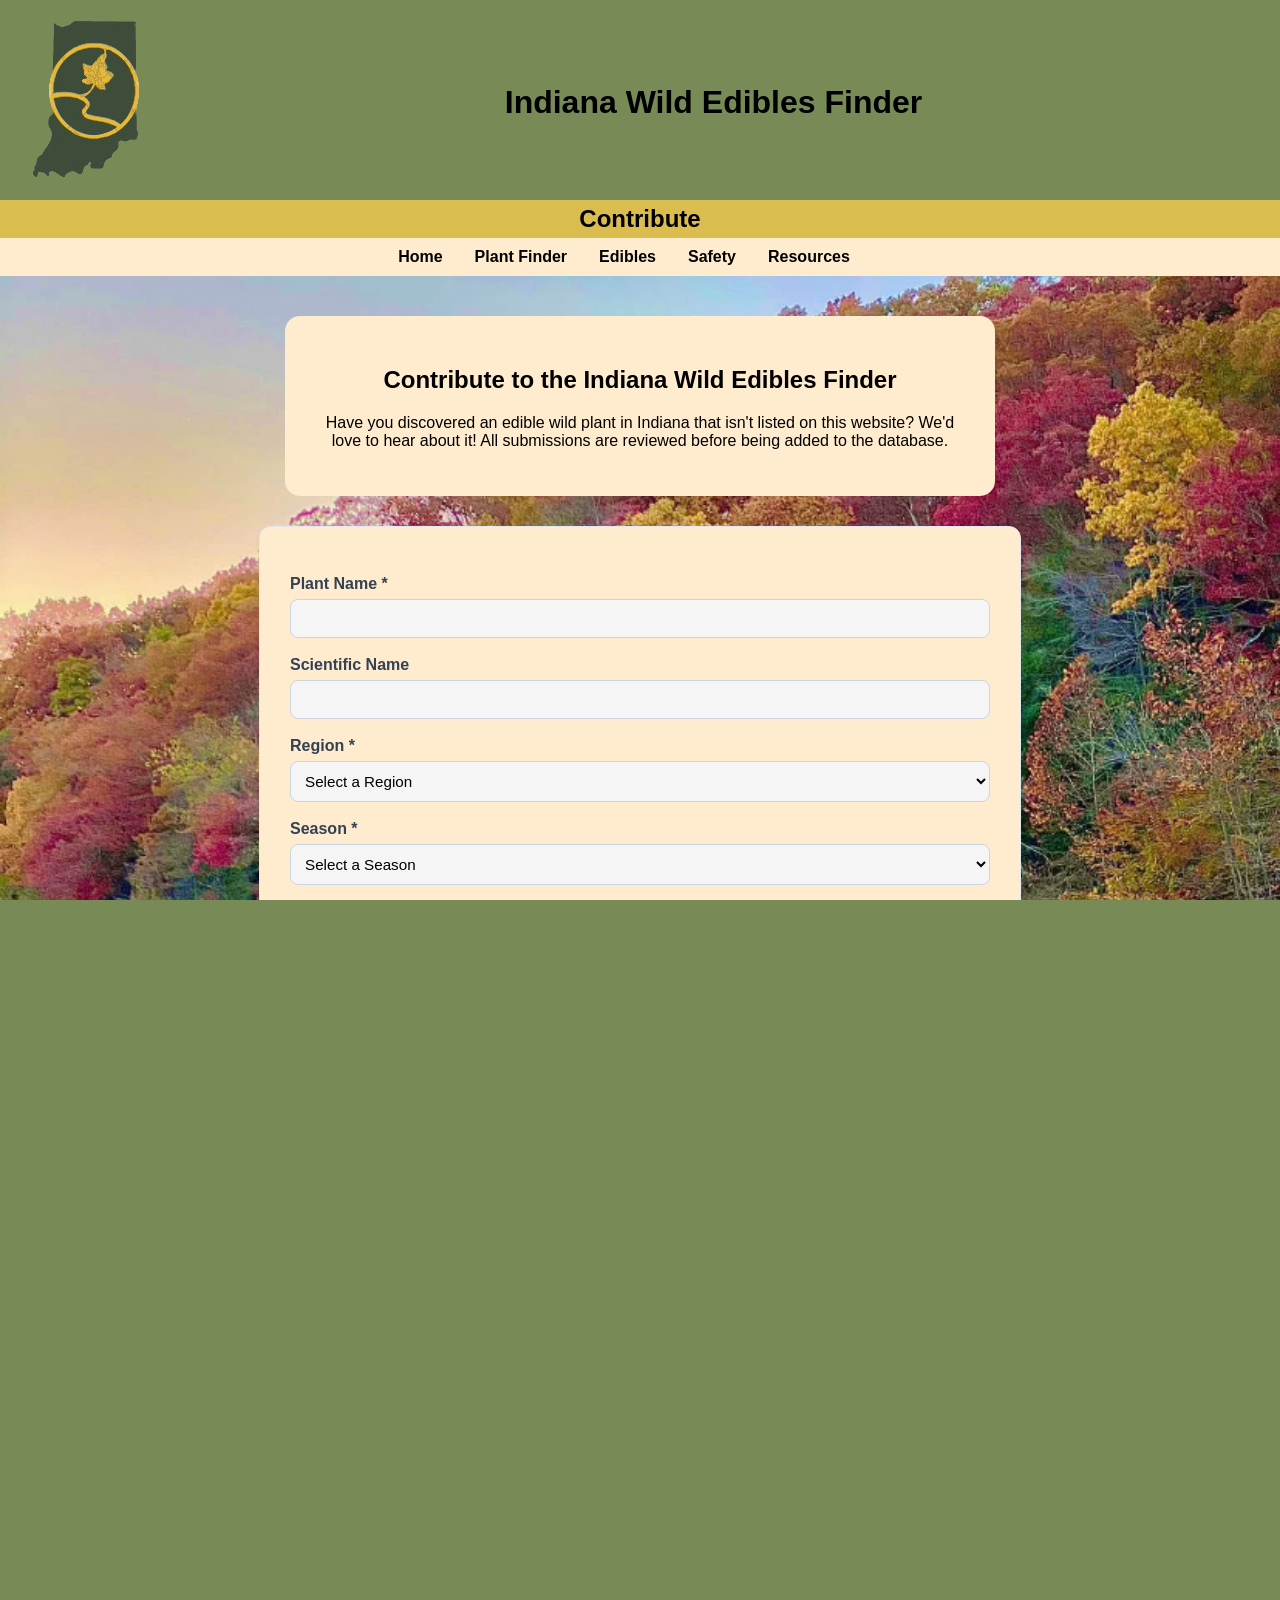
==== contribute.html @ 7cb5bbde "added contribute form and updated navigation" ====
<!DOCTYPE html>
<html lang="en">
  <head>
    <meta charset="UTF-8">
    <meta name="viewport" content="width=device-width, initial-scale=1.0">
    <title>Indiana Wild Edibles Finder</title>
    <link rel="stylesheet" href="styles.css?v=2">
  </head>
  <body>
    <!--Header-->
    <header>
      <div class="header-container">
    <a href="index.html">
        <img src="images/indiana_logo.png" alt="Indiana Wild Edibles Finder logo">
    </a>
    <h1 class="header-title">Indiana Wild Edibles Finder</h1>
</div>
<div class="subheader">
    <h2>Contribute</h2>
</div>
    </header>
    <!--navigation bar-->
    <nav>
      <ul>
        <li><a href="index.html">Home</a></li>
        <li><a href="plant_finder.html">Plant Finder</a></li>
        <li><a href="edibles.html">Edibles</a></li>
        <li><a href="safety.html">Safety</a></li>
        <li><a href="resources.html">Resources</a></li>
        <li><a href="contribute.html"></a></li>
      </ul>
    </nav>
    <main>
      <div class="welcome-box">
        <h2>Contribute to the Indiana Wild Edibles Finder</h2>
        <p>
            Have you discovered an edible wild plant in Indiana that isn't listed on this website?
            We'd love to hear about it! All submissions are reviewed before being added to the database.
        </p>
      </div>
      <form id="contributeForm" class="contribute-form">

        <label for="plantName">Plant Name *</label>
        <input type="text" id="plantName" required>

        <label for="scientificName">Scientific Name</label>
        <input type="text" id="scientificName">

        <label for="region">Region *</label>
        <select id="region" required>
            <option value="">Select a Region</option>
            <option>North</option>
            <option>Central</option>
            <option>South</option>
        </select>

        <label for="season">Season *</label>
        <select id="season" required>
            <option value="">Select a Season</option>
            <option>Spring</option>
            <option>Summer</option>
            <option>Fall</option>
            <option>Winter</option>
        </select>

        <label for="habitat">Habitat *</label>
        <select id="habitat" required>
            <option value="">Select a Habitat</option>
            <option>Forest</option>
            <option>Field</option>
            <option>Wetland</option>
            <option>Urban</option>
        </select>

        <label for="description">Description *</label>
        <textarea
            id="description"
            rows="6"
            required
            placeholder="Tell us where you found it, how you identified it, and any other helpful information."
        ></textarea>

        <label for="photoURL">Photo URL</label>
        <input
            type="url"
            id="photoURL"
            placeholder="https://example.com/photo.jpg">

        <label for="contributorName">Your Name</label>
        <input type="text" id="contributorName">

        <label for="email">Email (optional)</label>
        <input
            type="email"
            id="email"
            placeholder="name@example.com">

        <div class="checkbox-group">
            <input
                type="checkbox"
                id="agreement"
                required>

            <label for="agreement">
                I understand that submissions are reviewed before publication.
            </label>
        </div>

        <div id="formMessage"></div>

        <button type="submit">
            🌿 Submit Plant for Review
        </button>

    </form>
    </main>
    <!--FOOTER-->
    <footer>
      <div class="footer">
        <h3>lorem ipsum</h3>
      </div>
    </footer>
    <script src="contribute.js"></script>
  </body>
</html>
---- styles.css ----
/* GLOBAL & LAYOUT STYLING*/
html, body {
    margin: 0;
    padding: 0;
    width: 100%;
    height: 100%;
    overflow: auto;
    font-family: Arial, Helvetica, sans-serif;
}

body {
    background-color: rgb(120, 139, 87);
    min-height: 100vh;
    display: flex;
    flex-direction: column;
} 

/*HEADER & NAVIGATION STYLING*/
.header-container {
    background-color: rgb(120, 139, 87);
    display: flex;
    height: auto;
    align-items: center;
    gap: 15px;
    width: 100%;
    box-sizing: border-box;
    padding: 5px 20px 0px 20px;     
}

h1 {
    font-weight: bolder;
    width: 100%;
    margin: 0 auto;
    text-align: center;
}

.subheader h2 {
    font-weight: bold;
    text-align: center;
    background-color: #dabd4e;
    width: 100%;
    margin: 0 auto;
    padding: 5px 0;
}

.logo {
    mix-blend-mode: darken;
    display: block;
    margin: 0 auto;
}

nav ul {
    display: flex;
    background-color: blanchedalmond;
    list-style: none;
    font-weight: bold;
    justify-content: center;
    margin: 0;
    padding: 10px;
    gap: 2rem;
}

nav ul li a {
    text-decoration: none;
    color: #000000;
}

/*SIDEBAR LAYOUT CONTAINER & MAIN*/
main {
    flex: 1;
    background-image: url("images/home-background.jpg");
    background-size: cover;
    background-position: center;
    background-repeat: no-repeat;
    padding: 40px 0;
}

/* Split grid framework between sidebar panel and cards */
.sidebar-layout-container {
    display: grid;
    grid-template-columns: 300px 1fr; /* Sidebar is 300px, results fill remaining space */
    gap: 30px;
    max-width: 1200px;
    margin: 0 auto;
    padding: 0 20px;
    align-items: start; /* Prevents sidebar from stretching vertically */
}

/* Welcome box fallback styling if used on home page */
.welcome-box {
    background: blanchedalmond;
    padding: 30px;
    border-radius: 15px;
    max-width: 650px;
    text-align: center;
    margin: 0 auto;
}

/*SIDEBAR FINDER COMPONENTS*/
.finder-box {
    background-color: blanchedalmond;
    backdrop-filter: blur(8px);
    border: 1px solid #e2e8f0;
    border-radius: 12px;
    padding: 24px;
    box-shadow: 0 4px 6px -1px rgba(0, 0, 0, 0.1);
}

.finder-box h2 {
    font-size: 1.2rem;
    color: #0f172a;
    font-weight: 700;
    margin: 0 0 20px 0;
    border-bottom: 1px solid #e2e8f0;
    padding-bottom: 10px;
    line-height: 1.4;
}

/* Custom internal stacking helper layouts */
.filter-group {
    margin-bottom: 16px;
}

.filter-label {
    display: block;
    font-size: 0.85rem;
    font-weight: 600;
    color: #475569;
    margin-bottom: 6px;
}

.filter-select {
    width: 100%;
    padding: 10px;
    border: 1px solid #cbd5e1;
    border-radius: 8px;
    background-color:whitesmoke;
    color: #1e293b;
    font-size: 0.9rem;
    box-sizing: border-box;
}

/*Button proportions for search execution */
#search-btn {
    width: 100%;
    padding: 12px;
    background-color: whitesmoke;
    color: #000000;
    font-weight: bold;
    border: 1px solid #cbd5e1;
    border-radius: 8px;
    cursor: pointer;
    transition: background-color 0.2s ease;
    margin-top: 10px;
    text-align: center;
}

#search-btn:hover {
    background-color: #ffe4bc;
}

/* RESULTS GRID & PLANT CARDS*/
#results {
    display: grid;
    grid-template-columns: repeat(auto-fill, minmax(280px, 1fr));
    gap: 20px;
}

.plant-card {
    background-color: rgba(248, 250, 252, 0.95); 
    backdrop-filter: blur(8px);
    border: 1px solid #e2e8f0; 
    border-radius: 12px; 
    overflow: hidden;
    box-shadow: 0 4px 6px -1px rgba(0, 0, 0, 0.1), 0 2px 4px -1px rgba(0, 0, 0, 0.06);
    transition: transform 0.2s ease, box-shadow 0.2s ease;
}

.plant-card:hover {
    transform: translateY(-4px);
    box-shadow: 0 10px 15px -3px rgba(0, 0, 0, 0.1), 0 4px 6px -2px rgba(0, 0, 0, 0.05);
}

.plant-img {
    width: 100%;
    height: 190px;
    object-fit: cover;
    border-bottom: 1px solid #e2e8f0;
}

.plant-info {
    padding: 20px;
}

.plant-info h3 {
    margin: 0 0 4px 0;
    color: #1e293b;
    font-size: 1.25rem;
    font-weight: 700;
}

.plant-info em {
    display: block;
    font-size: 0.9rem;
    color: #64748b;
    margin-bottom: 12px;
}

.plant-info p {
    margin: 8px 0;
    color: #334155;
    font-size: 0.92rem;
    line-height: 1.5;
}

.plant-info strong {
    color: #0f172a;
    font-weight: 600;
}

.plant-info .description {
    border-top: 1px dashed #e2e8f0;
    padding-top: 10px;
    margin-top: 12px;
    color: #475569;
}

.plant-info .caution {
    background-color: #fef2f2;
    border-left: 3px solid #ef4444;
    padding: 8px 12px;
    border-radius: 4px;
}

/*FOOTER STYLING*/
.footer {
    display: flex;
    background-color: rgb(120, 139, 87);
    width: 100%;
    color: black;
    padding: 15px 0;
    justify-content: center;
    margin-top: auto; /* Pushes footer to the bottom of the screen */
}

/* Responsive breakpoint for stacked layout structure on mobile devices */
@media (max-width: 768px) {
    .sidebar-layout-container {
        grid-template-columns: 1fr;
        gap: 20px;
    }
}
/*BLOG PAGE SPECIFIC LAYOUT*/
.blog-layout-container {
    display: grid;
    grid-template-columns: 1fr 320px; /* Articles fill left space, sidebar takes 320px */
    gap: 30px;
    max-width: 1200px;
    margin: 0 auto;
    padding: 0 20px;
    align-items: start;
}

/* Individual Post Box Container */
.blog-post-card {
    background-color: blanchedalmond;
    backdrop-filter: blur(8px);
    border: 1px solid #e2e8f0;
    border-radius: 12px;
    overflow: hidden;
    margin-bottom: 30px;
    box-shadow: 0 4px 6px -1px rgba(0, 0, 0, 0.1);
}

.blog-post-img {
    width: 100%;
    height: 320px;
    object-fit: cover;
    border-bottom: 1px solid #e2e8f0;
}

.blog-post-content {
    padding: 24px;
}

.blog-meta {
    display: block;
    font-size: 0.85rem;
    color: #64748b;
    margin-bottom: 8px;
}

.blog-meta strong {
    color: #16a34a; /* Accent highlight matches plant theme colors */
}

.blog-post-content h3 {
    margin: 0 0 12px 0;
    font-size: 1.5rem;
    color: #0f172a;
    line-height: 1.3;
}

.blog-post-content p {
    color: #334155;
    font-size: 0.98rem;
    line-height: 1.6;
    margin-bottom: 20px;
}

/* Interactive CTA Read More Button Link */
.read-more-btn {
    display: inline-block;
    padding: 10px 20px;
    background-color: whitesmoke;
    color: #000000;
    text-decoration: none;
    font-weight: bold;
    border: 1px solid #cbd5e1;
    border-radius: 6px;
    font-size: 0.9rem;
    transition: background-color 0.2s ease;
}

.read-more-btn:hover {
    background-color: #ffe4bc;
}

/* Right Side Blog Widgets */
.sidebar-widget {
    background-color: blanchedalmond;
    backdrop-filter: blur(8px);
    border: 1px solid #e2e8f0;
    border-radius: 12px;
    padding: 20px;
    margin-bottom: 24px;
    box-shadow: 0 4px 6px -1px rgba(0, 0, 0, 0.1);
}

.sidebar-widget h3 {
    font-size: 1.15rem;
    color: #0f172a;
    margin: 0 0 14px 0;
    border-bottom: 1px solid #e2e8f0;
    padding-bottom: 8px;
}

.widget-list {
    list-style: none;
    padding: 0;
    margin: 0;
}

.widget-list li {
    margin-bottom: 10px;
}

.widget-list li a {
    color: #475569;
    text-decoration: none;
    font-size: 0.95rem;
    transition: color 0.15s ease;
}

.widget-list li a:hover {
    color: #16a34a;
    text-decoration: underline;
}

.safety-alert-widget {
    border-left: 4px solid #ef4444; /* Highlights attention for rules content */
}

.sidebar-widget p {
    font-size: 0.9rem;
    color: #334155;
    line-height: 1.5;
}
/* CONTRIBUTION FORM */

.contribute-form{
    background-color: blanchedalmond;
    border: 1px solid #e2e8f0;
    border-radius: 12px;
    box-shadow: 0 4px 6px -1px rgba(0,0,0,.1);

    max-width: 700px;

    margin: 30px auto;

    padding: 30px;
}

.contribute-form label{
    display:block;

    margin-top:18px;

    margin-bottom:6px;

    font-weight:bold;

    color:#334155;
}

.contribute-form input,
.contribute-form select,
.contribute-form textarea{

    width:100%;

    padding:10px;

    border:1px solid #cbd5e1;

    border-radius:8px;

    background-color:whitesmoke;

    font-size:.95rem;

    box-sizing:border-box;
}

.contribute-form textarea{

    min-height:140px;

    resize:vertical;

}

.checkbox-group{

    display:flex;

    align-items:flex-start;

    gap:10px;

    margin-top:25px;

}

.checkbox-group input{

    width:auto;

    margin-top:3px;

}

.contribute-form button{

    width:100%;
    margin-top:25px;
    padding:12px;
    background-color:whitesmoke;
    border:1px solid #cbd5e1;
    border-radius:8px;
    font-weight:bold;
    cursor:pointer;
    transition:.2s;
}

.contribute-form button:hover{

    background-color:#ffe4bc;

}
.finder-box {
    background-color: blanchedalmond;
    border-radius: 10px;
    padding: 15px;
    margin-top: 20px;
    box-shadow: 0 2px 6px rgba(0,0,0,.15);
}

.finder-box h3 {
    margin-top: 0;
    text-align: center;
}

.finder-button {
    display: block;
    text-align: center;
    margin-top: 15px;
    padding: 10px;
    background-color: #788b57;
    color: white;
    text-decoration: none;
    border-radius: 6px;
    font-weight: bold;
}

.finder-button:hover {
    background-color: #5f7146;
}
/* Layout stack adjustment for smaller screen widths */
@media (max-width: 900px) {
    .blog-layout-container {
        grid-template-columns: 1fr;
    }
}
.safety-layout-container {
    display: grid;
    grid-template-columns: 300px 1fr; /* Sidebar is 300px, deep dives fill the right */
    gap: 30px;
    max-width: 1200px;
    margin: 0 auto;
    padding: 0 20px;
    align-items: start;
}

/* Base structural look for Safety Deep-Dive Content Cards */
.safety-card {
    background-color: blanchedalmond;
    backdrop-filter: blur(8px);
    border: 1px solid #e2e8f0;
    border-radius: 12px;
    padding: 30px;
    margin-bottom: 24px;
    box-shadow: 0 4px 6px -1px rgba(0, 0, 0, 0.1);
    position: relative;
}

/* Number badges inside cards matching your gold submenu color theme */
.rule-badge {
    display: inline-block;
    background-color: blanchedalmond;
    color: #0f172a;
    font-size: 0.75rem;
    font-weight: bold;
    padding: 4px 10px;
    border-radius: 20px;
    text-transform: uppercase;
    margin-bottom: 12px;
    letter-spacing: 0.05em;
}

.safety-card h3 {
    margin: 0 0 14px 0;
    font-size: 1.4rem;
    color: #0f172a;
}

.safety-card p {
    color: #334155;
    font-size: 0.96rem;
    line-height: 1.6;
    margin: 12px 0;
}

/* Bullet list alignments within the text block */
.rule-list {
    padding-left: 20px;
    margin: 12px 0;
}

.rule-list li {
    color: #334155;
    font-size: 0.94rem;
    margin-bottom: 8px;
    line-height: 1.4;
}

/* Danger callout element that inherits your dynamic custom alert format */
.safety-warning-box {
    background-color: blanchedalmond;
    border-left: 4px solid #ef4444;
    padding: 16px;
    border-radius: 6px;
    margin-top: 18px;
    color: #991b1b;
    font-size: 0.92rem;
    line-height: 1.5;
}

/* Friendly general hint block styling */
.safety-info-box {
    background-color: blanchedalmond;
    border-left: 4px solid #16a34a;
    padding: 16px;
    border-radius: 6px;
    margin-top: 18px;
    color: #166534;
    font-size: 0.92rem;
    line-height: 1.5;
}

/* Sidebar Custom Checklist Component formatting */
.rule-checklist-card {
    border-top: 4px solid #ef4444; /* Immediate visual cue for caution rules */
}

.checklist-items {
    list-style: none;
    padding: 0;
    margin: 15px 0 0 0;
}

.checklist-items li {
    display: flex;
    align-items: center;
    gap: 10px;
    padding: 8px 0;
    font-size: 0.95rem;
    color: #1e293b;
    font-weight: 600;
}

.checklist-items input[type="checkbox"] {
    width: 16px;
    height: 16px;
    accent-color: #16a34a; /* Green checkbox highlights */
    cursor: not-allowed;
}

/* Sidebar Internal Button link matching the layout design theme */
.safety-nav-btn {
    display: block;
    text-align: center;
    padding: 10px;
    background-color:whitesmoke;
    color: #000000;
    text-decoration: none;
    font-weight: bold;
    border: 1px solid #cbd5e1;
    border-radius: 6px;
    font-size: 0.88rem;
    margin-top: 12px;
    transition: background-color 0.2s ease;
}

.safety-nav-btn:hover {
    background-color: #ffe4bc;
}

/* Responsive adjustment collapse for tablets and mobile devices */
@media (max-width: 900px) {
    .safety-layout-container {
        grid-template-columns: 1fr;
    }
}
.resources-layout-container {
    display: grid;
    grid-template-columns: 300px 1fr; /* Sidebar matches the 300px site standard */
    gap: 30px;
    max-width: 1200px;
    margin: 0 auto;
    padding: 0 20px;
    align-items: start;
}

/* Category section titles on the right-side flow */
.section-divider-title {
    font-size: 1.3rem;
    color: #0f172a;
    font-weight: 700;
    margin: 0 0 20px 0;
    
    /* 🚨 The Fix: Opaque background capsule padding rules */
    background-color: blanchedalmond;
    backdrop-filter: blur(8px);
    padding: 12px 20px;
    border-radius: 8px;
    border-left: 5px solid #dabd4e; /* Changes signature gold line into a sleek left accent border */
    box-shadow: 0 2px 4px rgba(0, 0, 0, 0.05);
}

.section-divider-title:not(:first-of-type) {
    margin-top: 40px;
}

/* Cohesive Directory Resource Card Component styling */
.resource-directory-card {
    background-color: blanchedalmond;
    backdrop-filter: blur(8px);
    border: 1px solid #e2e8f0;
    border-radius: 12px;
    padding: 24px;
    margin-bottom: 18px;
    box-shadow: 0 4px 6px -1px rgba(0, 0, 0, 0.1);
    display: flex;
    gap: 20px;
    align-items: flex-start;
}

/* Metadata tag badges inside resource card lists */
.resource-icon-badge {
    background-color: #dabd4e; /* Defaults to site gold */
    color: #0f172a;
    font-size: 0.72rem;
    font-weight: bold;
    padding: 6px 12px;
    border-radius: 6px;
    text-transform: uppercase;
    letter-spacing: 0.05em;
    min-width: 60px;
    text-align: center;
}

.resource-details {
    flex: 1;
}

.resource-details h3 {
    margin: 0 0 4px 0;
    font-size: 1.25rem;
    color: #0f172a;
}

.resource-author {
    font-size: 0.88rem;
    color: #64748b;
    font-style: italic;
    margin: 0 0 12px 0;
}

.resource-details p {
    color: #334155;
    font-size: 0.95rem;
    line-height: 1.5;
    margin: 0 0 16px 0;
}

/* Directory Call-To-Action buttons mirroring blanchedalmond standard */
.resource-link-btn {
    display: inline-block;
    padding: 8px 16px;
    background-color: whitesmoke;
    color: #000000;
    text-decoration: none;
    font-weight: bold;
    border: 1px solid #cbd5e1;
    border-radius: 6px;
    font-size: 0.85rem;
    transition: background-color 0.2s ease;
}

.resource-link-btn:hover {
    background-color: #ffe4bc;
}

/* Dynamic structural collapse rules for tablets and mobile monitors */
@media (max-width: 900px) {
    .resources-layout-container {
        grid-template-columns: 1fr;
    }
    
    .resource-directory-card {
        flex-direction: column;
        gap: 12px;
    }
    
    .resource-icon-badge {
        align-self: flex-start;
    }
}
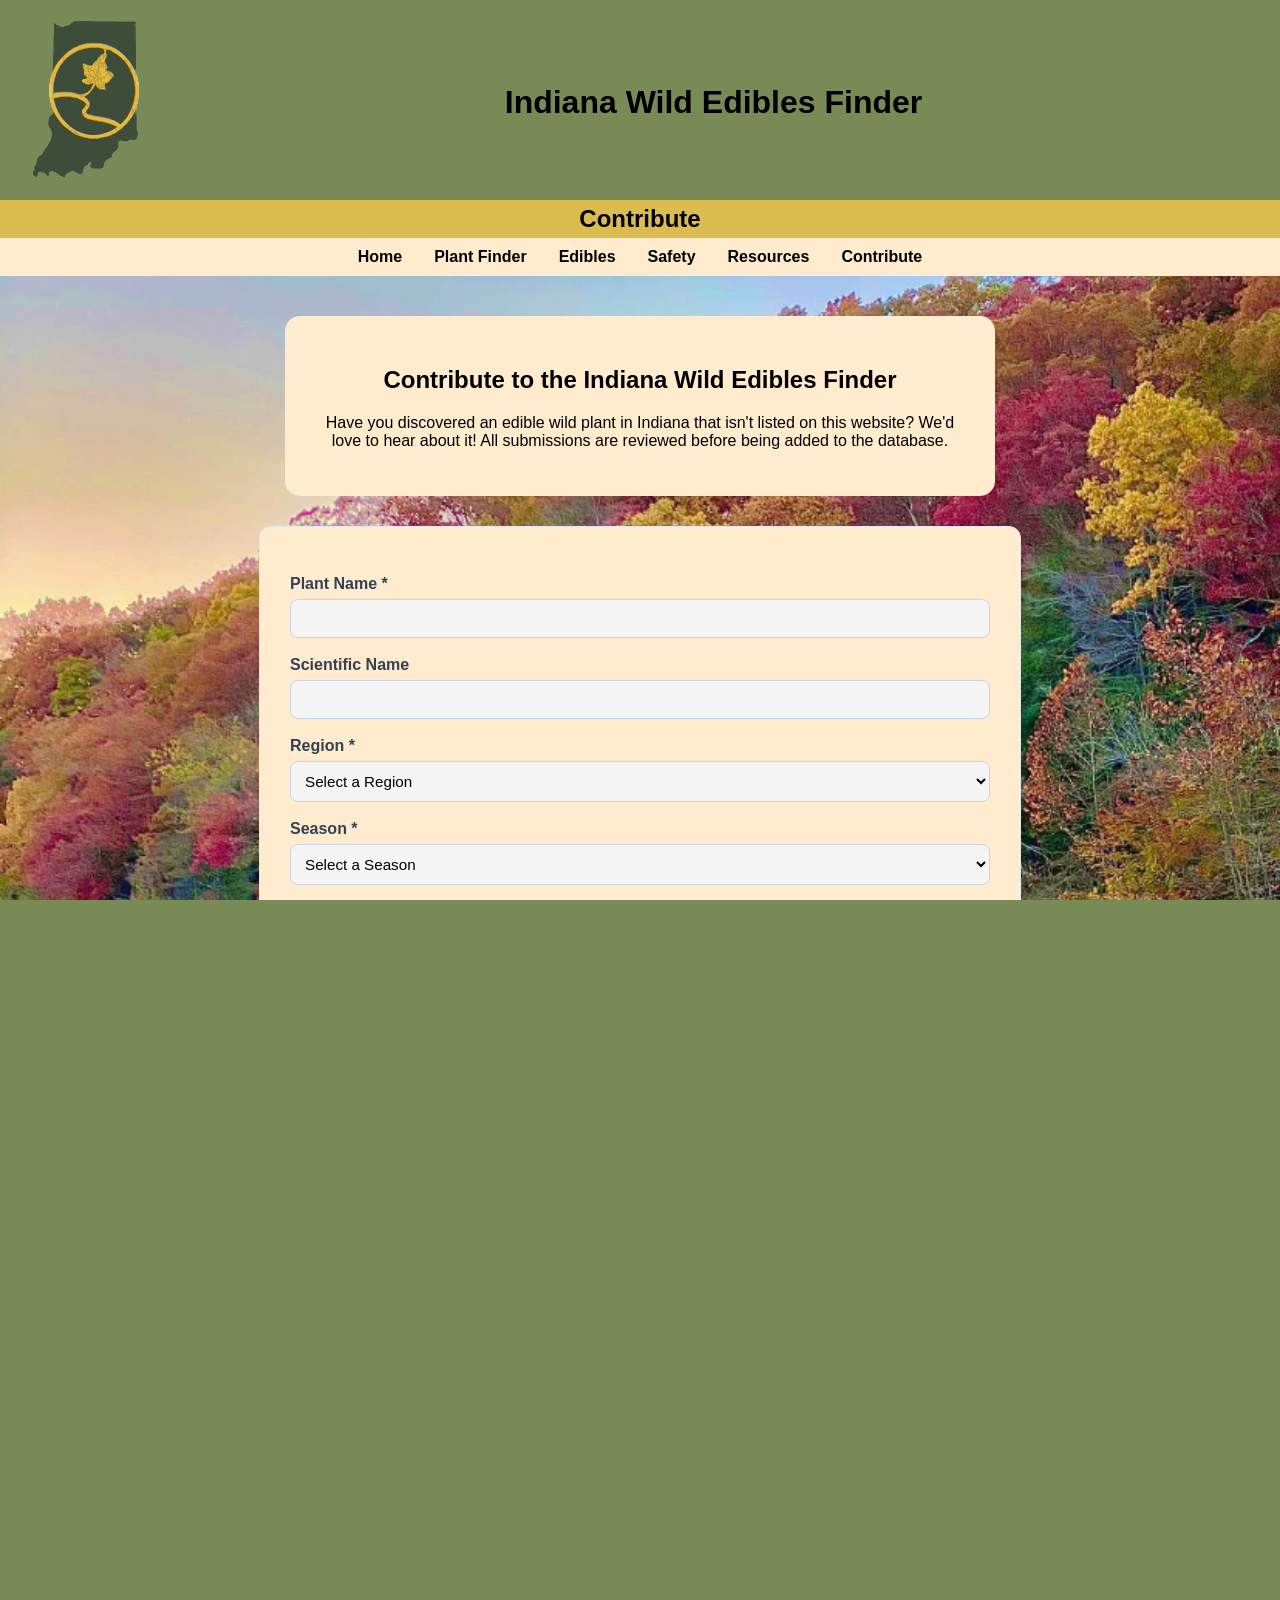
==== commit 05378baf: "added functionality to contribute form and updated nav ul" ====
--- a/contribute.html
+++ b/contribute.html
@@ -4,7 +4,7 @@
     <meta charset="UTF-8">
     <meta name="viewport" content="width=device-width, initial-scale=1.0">
     <title>Indiana Wild Edibles Finder</title>
-    <link rel="stylesheet" href="styles.css?v=2">
+    <link rel="stylesheet" href="styles.css">
   </head>
   <body>
     <!--Header-->
@@ -27,7 +27,7 @@
         <li><a href="edibles.html">Edibles</a></li>
         <li><a href="safety.html">Safety</a></li>
         <li><a href="resources.html">Resources</a></li>
-        <li><a href="contribute.html"></a></li>
+        <li><a href="contribute.html">Contribute</a></li>
       </ul>
     </nav>
     <main>
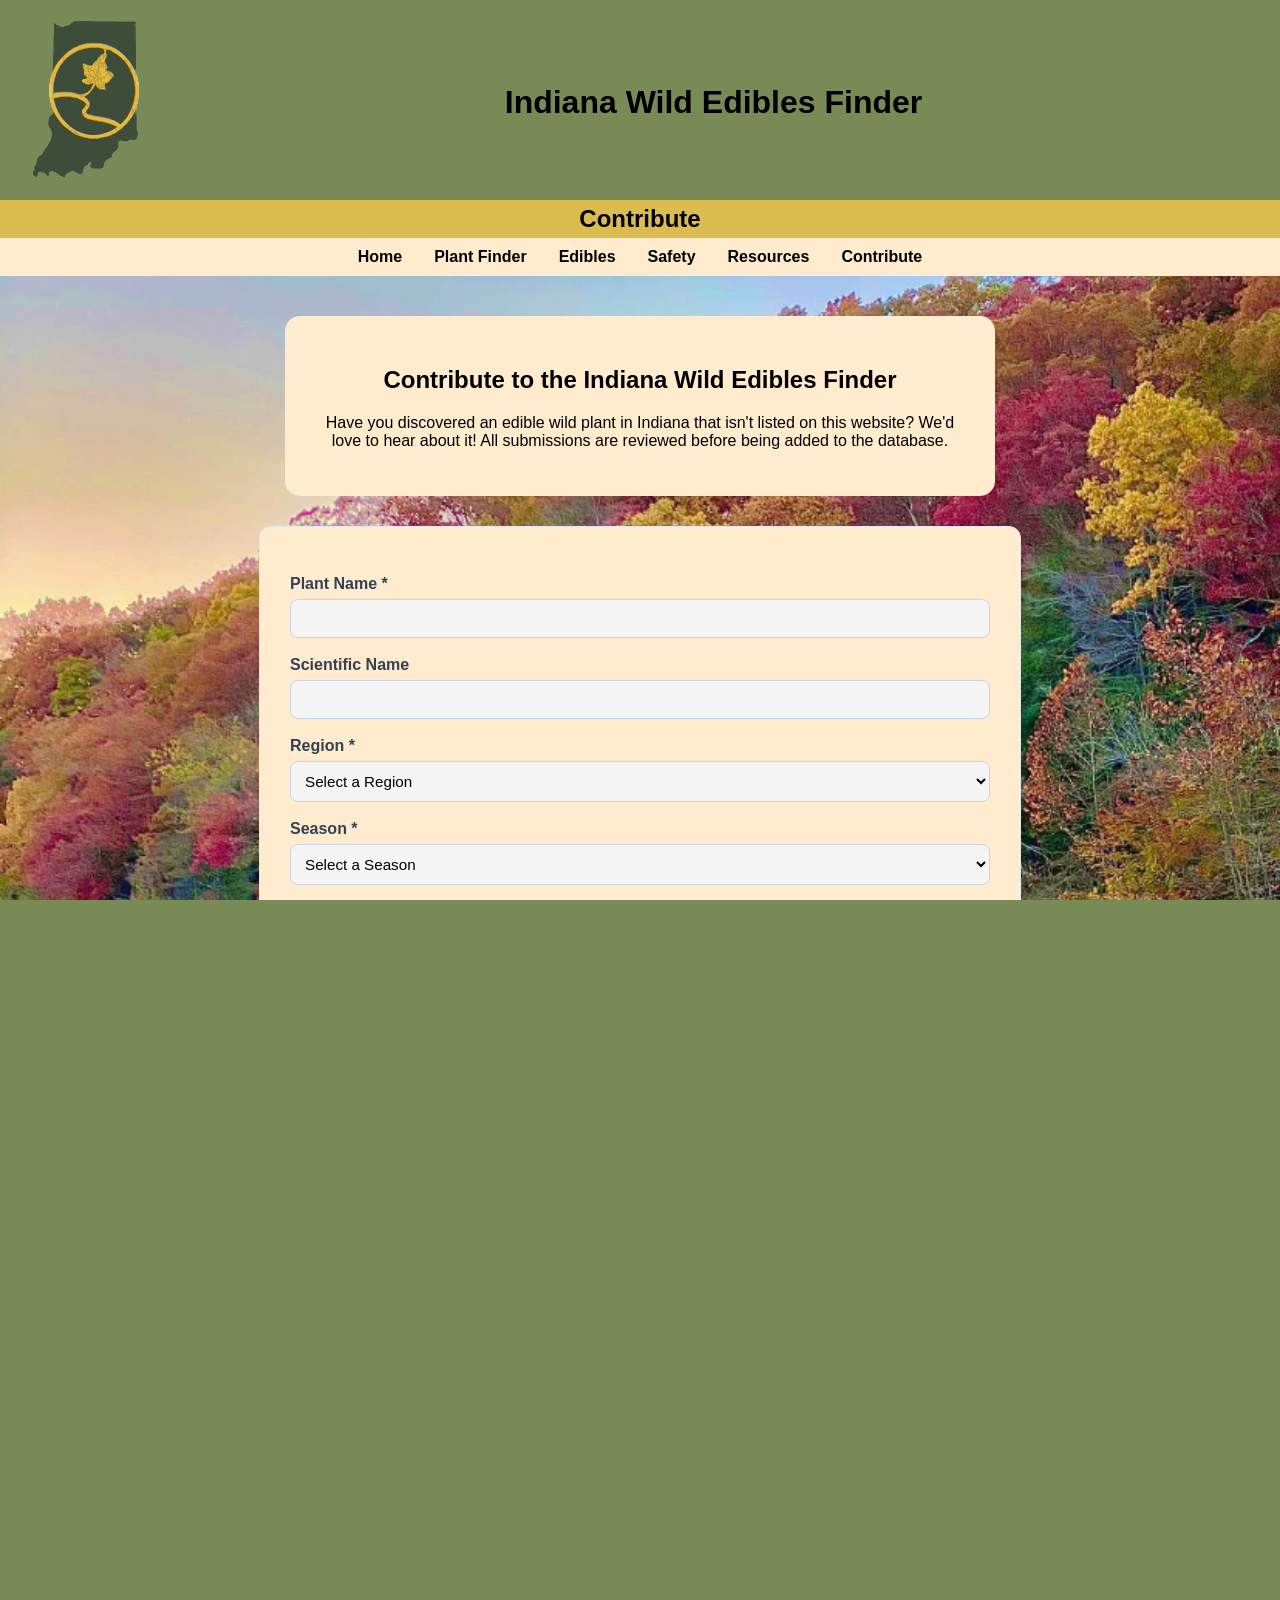
==== commit c1baf210: "added footer link to github profile" ====
--- a/contribute.html
+++ b/contribute.html
@@ -117,7 +117,9 @@
     <!--FOOTER-->
     <footer>
       <div class="footer">
-        <h3>lorem ipsum</h3>
+        <a href="https://github.com/LadyWolfe77" target="_blank" rel="noopener noreferrer">
+            Visit my GitHub Profile
+        </a>
       </div>
     </footer>
     <script src="contribute.js"></script>
